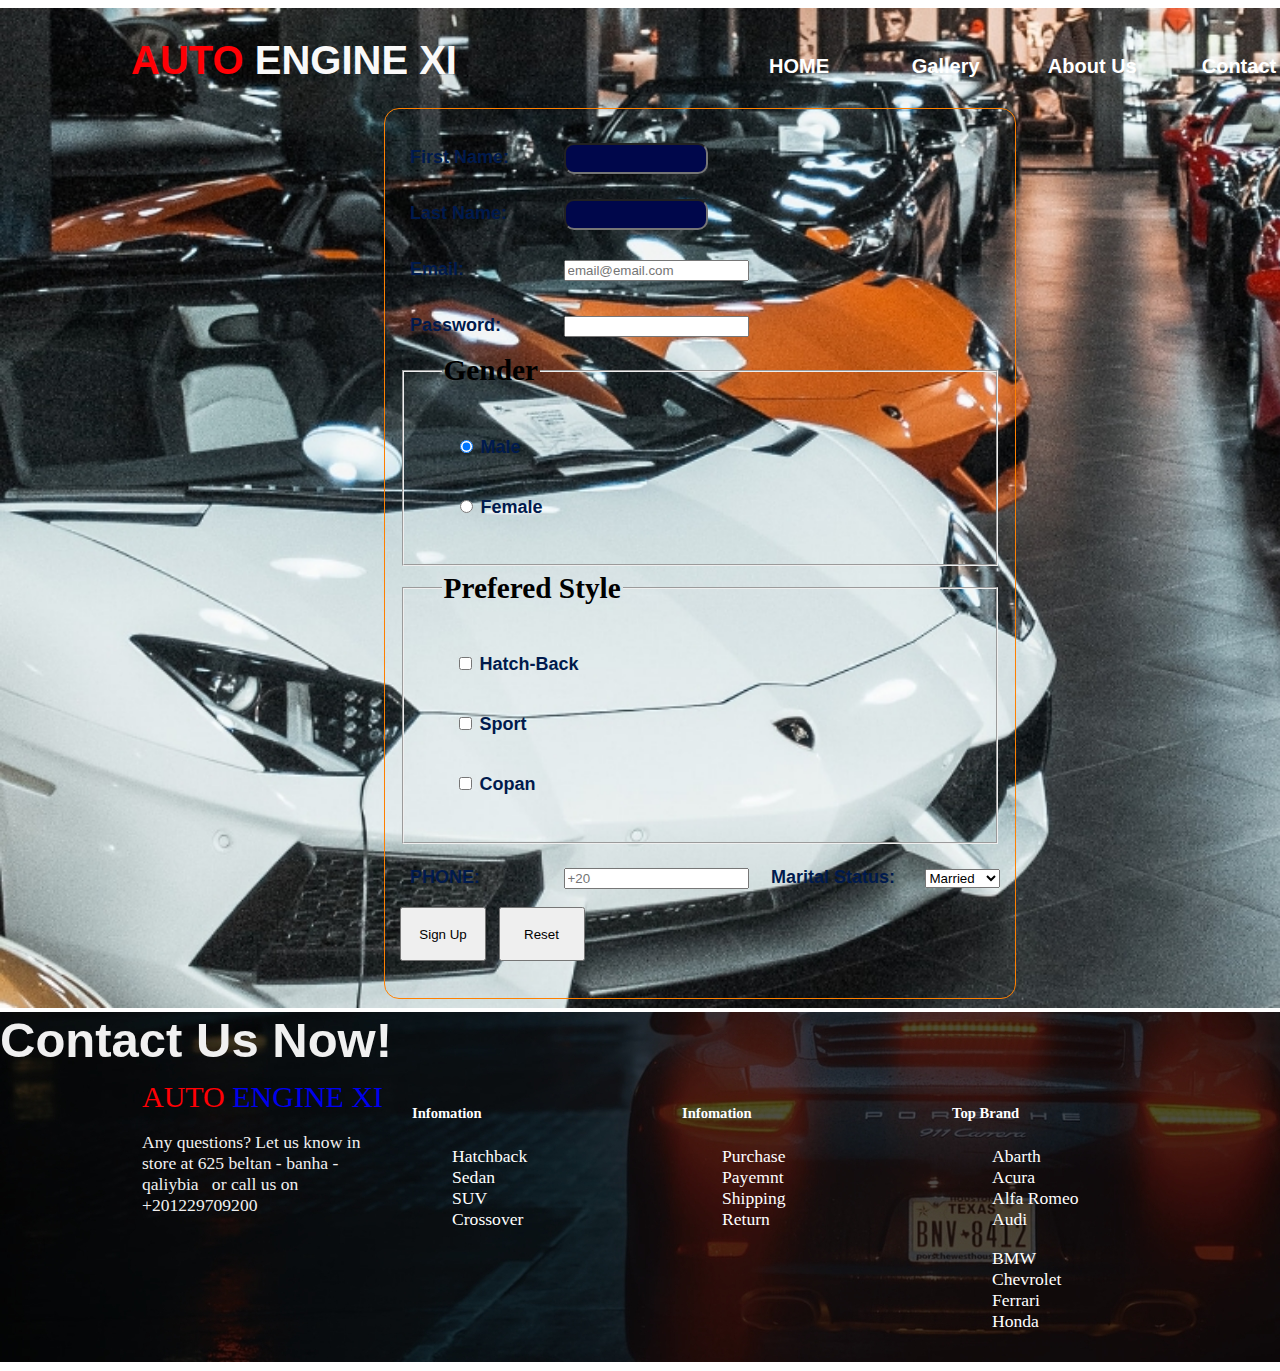
==== signup.html @ bfe282f8 "Add files via upload" ====
<!doctype html>
<html>
<head>
<title>AUTO ENGINE Motors</title>
	<link href="style.css" rel="stylesheet">
	<style type="text/css">
	#slider {
    height: 800px;
    background-color: rgba(169,189,154,1.00) !important;
    padding-top: 12px;
}
    label {
    color: rgba(0,26,77,1.00);
    font-family: "Gill Sans", "Gill Sans MT", "Myriad Pro", "DejaVu Sans Condensed", Helvetica, Arial, sans-serif;
    width: 141px;
    display: inline-block;
    margin-left: 10px;
    font-size: 18px;
}
    #client_feedback {
    /* [disabled]width: 800px; */
    border: thin groove rgba(255,128,0,1.00);
    border-radius: 15px;
    margin-left: auto;
    margin-right: auto;
    padding-top: 15px;
    padding-right: 15px;
    padding-bottom: 15px;
    padding-left: 15px;
    background-image: url(woodpattern.png);
    width: 600px;
    height: 859px !important;
}
    .field {
    background-color: rgba(0,7,75,1.00);
    color: rgba(255,255,255,1.00);
    width: 130px;
    height: 25px;
    padding-left: 5px;
    padding-right: 5px;
    border-radius: 10px;
}
    #client_feedback fieldset legend {
    font-size: 22pt;
    color: #000000;
}
		#cvr {
    background-image: url(img/about-pic.jpg)
.jpg");
    background-size: auto auto;
    background-image: url(img/about-pic.jpg);
    /* [disabled]width: 0px; */
    height: 1000px;
		}
    #cvr #client_feedback #number {
    clear: right;
}
#mar   {
    clear: left;
}
    #mar {
}
		#message {
    display: none;
    background: #f1f1f1;
    color: #000;
    position: absolute;
    padding: 20px;
    margin-top: 10px;
    top: 140px;
}

#message p {
  padding: 10px 35px;
  font-size: 18px;
}

/* Add a green text color and a checkmark when the requirements are right */
.valid {
  color: green;
}

.valid:before {
  position: relative;
  left: -35px;
  content: "&#10004;";
}

/* Add a red text color and an "x" icon when the requirements are wrong */
.invalid {
  color: red;
}

.invalid:before {
  position: relative;
  left: -35px;
  content: "&#10006;";
}
    #submit2 {
    width: 86px;
    height: 54px;
}
    #cvr #client_feedback #reset {
    width: 86px;
    height: 54px;
}
    </style>
<!--The following script tag downloads a font from the Adobe Edge Web Fonts server for use within the web page. We recommend that you do not modify it.--><script>var __adobewebfontsappname__="dreamweaver"</script><script src="http://use.edgefonts.net/arizonia:n4:default;allan:n7:default.js" type="text/javascript"></script>
</head>

<body>
<section class="menu" id="cvr">
	<header>
	  <a href="#" id="logo" alt=""> <span class="red">AUTO  </span>ENGINE XI</a>
	 <ul id="links">
		<li><a href="index.html">HOME</a></li>
		<li><a href="gallery.html">Gallery</a></li>
		 <li><a href="">About Us</a></li>
		<li><a href="contact.html">Contact</a></li>
</ul>
	
	</header>
  <form action="send form to an email.php" method="get" name="client_feedback" id="client_feedback">
    <label for="firstname">First Name:</label>
      <input name="firstname" type="text" class="field" id="firstname" tabindex="30" required="required" >
      <br>
      <label for="lastname">Last Name:</label>
      <input name="lastname" type="text" required="required" class="field" id="lastname" tabindex="10">
      <br>
      <label for="email">Email:</label>
      <input name="email" type="email" id="email" placeholder="email@email.com" tabindex="20" required="required">
      <br>
      <label for="psw">Password:</label>
        <input type="password" id="psw" name="psw" pattern="(?=.*\d)(?=.*[a-z])(?=.*[A-Z]).{8,}" title=" Must start with uppercase character,Must include 8 characters no more no less, Must include one digit at least,Must include one special character like - , _ , #, &, and *, No white spaces allowed in the password  " required maxlength="8">

      <fieldset>
        <legend>Gender</legend>
        <table width="200">
          <tr>
            <td><label>
              <input name="gender" type="radio" id="gender_0" value="male" checked="checked">
              Male</label></td>
          </tr>
          <tr>
            <td><label>
              <input type="radio" name="gender" value="female" id="gender_1">
              Female </label></td>
          </tr>
        </table>
      </fieldset>
      <fieldset>
        <legend>Prefered Style</legend>
        <table width="200">
          <tr>
            <td><label>
              <input type="checkbox" name="style_0" value="class" id="style_0">
              Hatch-Back</label></td>
          </tr>
          <tr>
            <td><label>
              <input type="checkbox" name="style_1" value="mdrn" id="style_1">
              Sport</label></td>
          </tr>
          <tr>
            <td><label>
              <input type="checkbox" name="style_2" value="ultra" id="style_2">
              Copan</label></td>
          </tr>
        </table>
      </fieldset>
	    <label for="number"> PHONE:</label>
      <input  name="number" id="number" placeholder="+20">
      <label for="marital" id="mar">Marital Status:</label>
          <select name="marital" id="marital">
        <option value="single">Single</option>
        <option value="mrd" selected="selected">Married</option>
        <option value="div">Divorced</option>
        <option value="wid">Widow</option>
      </select>
     
      <br>
      <input type="submit" name="submit" id="submit2" value="Sign Up" formaction="send form to an email.php">
      <input type="reset" name="reset" id="reset" value="Reset">
  </form>
  
			<div id="message">
  <h3>Password must contain the following:</h3>
  <p id="letter" class="invalid">A <strong>lowercase</strong> letter</p>
  <p id="capital" class="invalid">A <b>capital (uppercase)</b> letter</p>
  <p id="number2" class="invalid">A <strong>number</strong></p>
  <p id="length" class="invalid">Minimum <b>8 characters</b></p>
</div>
	</section>
<footer>
  <h2>Contact Us Now!</h2>
  <div class="footer1">
    <div class="info"> <a href="index.html" id="logo1" alt=""> <span class="red">AUTO </span>ENGINE XI</a>
      <p>Any questions? Let us know in store at 625 beltan - banha - qaliybia&nbsp; &nbsp;or call us
        on +201229709200</p>
    </div>
    <div class="info">
      <h5>Infomation</h5>
      <ul>
        <li><a href="#"><i class="fa fa-angle-right"></i> Hatchback</a></li>
        <li><a href="#"><i class="fa fa-angle-right"></i> Sedan</a></li>
        <li><a href="#"><i class="fa fa-angle-right"></i> SUV</a></li>
        <li><a href="#"><i class="fa fa-angle-right"></i> Crossover</a></li>
      </ul>
    </div>
    <div class="info">
      <h5>Infomation</h5>
      <ul>
        <li><a href="#"><i class="fa fa-angle-right"></i> Purchase</a></li>
        <li><a href="#"><i class="fa fa-angle-right"></i> Payemnt</a></li>
        <li><a href="#"><i class="fa fa-angle-right"></i> Shipping</a></li>
        <li><a href="#"><i class="fa fa-angle-right"></i> Return</a></li>
      </ul>
    </div>
    <div class="info">
      <h5>Top Brand</h5>
      <ul>
        <li><a href="#"><i class="fa fa-angle-right"></i> Abarth</a></li>
        <li><a href="#"><i class="fa fa-angle-right"></i> Acura</a></li>
        <li><a href="#"><i class="fa fa-angle-right"></i> Alfa Romeo</a></li>
        <li><a href="#"><i class="fa fa-angle-right"></i> Audi</a></li>
      </ul>
      <ul>
        <li><a href="#"><i class="fa fa-angle-right"></i> BMW</a></li>
        <li><a href="#"><i class="fa fa-angle-right"></i> Chevrolet</a></li>
        <li><a href="#"><i class="fa fa-angle-right"></i> Ferrari</a></li>
        <li><a href="#"><i class="fa fa-angle-right"></i> Honda</a></li>
      </ul>
    </div>
    <!-- Link back to Colorlib can't be removed. Template is licensed under CC BY 3.0. -->
    <!-- Link back to Colorlib can't be removed. Template is licensed under CC BY 3.0. -->
  </div>
</footer>
	<script src="jquery-3.4.1.min.js"></script>
<script>
var myInput = document.getElementById("psw");
var letter = document.getElementById("letter");
var capital = document.getElementById("capital");
var number = document.getElementById("number");
var length = document.getElementById("length");




// When the user starts to type something inside the password field
myInput.onkeyup = function() {
  // Validate lowercase letters
  var lowerCaseLetters = /[a-z]/g;
  if(myInput.value.match(lowerCaseLetters)) {
    letter.classList.remove("invalid");
    letter.classList.add("valid");
  } else {
    letter.classList.remove("valid");
    letter.classList.add("invalid");
}

  // Validate capital letters
  var upperCaseLetters = /[A-Z]/g;
  if(myInput.value.match(upperCaseLetters)) {
    capital.classList.remove("invalid");
    capital.classList.add("valid");
  } else {
    capital.classList.remove("valid");
    capital.classList.add("invalid");
  }

  // Validate numbers
  var numbers = /[0-9]/g;
  if(myInput.value.match(numbers)) {
    number.classList.remove("invalid");
    number.classList.add("valid");
  } else {
    number.classList.remove("valid");
    number.classList.add("invalid");
  }

  // Validate length
  if(myInput.value.length = 8) {
    length.classList.remove("invalid");
    length.classList.add("valid");
  } else {
    length.classList.remove("valid");
    length.classList.add("invalid");
  }
}
</script>
</body>
</html>
---- style.css ----
.menu {
    background-image: url(img/hero-bg.jpg);
    /* [disabled]width: 200px; */
    height: 800px;
    background-repeat: no-repeat;
    background-size: cover;

}
body header ul {
    list-style-type: none;
    text-decoration: none;
    padding-left: 10px;
}
#logo {
    list-style-type: none;
    text-decoration: none;
    color: #F9F9F9;
    font-size: 40px;
    font-family: Impact, Haettenschweiler, "Franklin Gothic Bold", "Arial Black", sans-serif;
    margin-top: 30px;
}
header ul li a {
    text-decoration: none;
    display: inline-block;
    left: 20px;
    top: -24px;
    position: relative;
    color: #FC0004;
    width: 100px;
}


header {
    display: flex;
    height: 100px;
    justify-content: space-around;
}

.cars {
    /* [disabled]display: flex; */
    width: 295px;
    height: 400px;
    margin-top: 25px;
    margin-right: 25px;
    margin-left: 25px;
    margin-bottom: 25px;
    float: left;
    border: 1px solid #ebebeb;
    border-bottom-left-radius: 10px;
    border-bottom-right-radius: 10px;
    /* [disabled]border-top-right-radius: 10px; */
    /* [disabled]border-top-left-radius: 10px; */
    background-repeat: no-repeat;
}
.menu div {
    width: 500px;
    font-size: 15pt;
    position: relative;
    top: 67pt;
    left: 395pt;
    text-align: center;
    align-content: center;
    justify-content: center;
    display: block;
}


.cars img {
    width: 295px;
    height: 150px;
    display: block;
}



#links {
    display: flex;
    width: 540px;
    justify-content: space-between;
    color: #E5E5E5;
    height: 100%;
    text-align: center;
}

#submit {
    display: flex;
    list-style-type: none;
    text-decoration: none;
}
.menu {
}
#submit ul li a {
    text-decoration: none;
}


#links li a {
    color: #FFFFFF;
    font-family: "Gill Sans", "Gill Sans MT", "Myriad Pro", "DejaVu Sans Condensed", Helvetica, Arial, sans-serif;
    font-size: 20px;
    background-repeat: no-repeat;
    background-size: cover;
}
.menu  {
   font-size: 50px;
    color: #ffffff;
    font-weight: 700;
    line-height: 45px;
}
body {
    width: 1400px;
    margin-left: auto;
    margin-right: auto;
}
#choose {
    display: flex;
    justify-content: space-around;
    height: 500px;
    background-color: #F7F7F7;
}

.details {
    clear: left;
}
#submit li a {
    width: 94px;
    height: 40px;
    font-style: normal;
    font-size: 25px;
    background-color: #000000;
    color: #FFFFFF;
    font-family: Impact, Haettenschweiler, "Franklin Gothic Bold", "Arial Black", sans-serif;
    margin-right: 58px;
    padding-left: 12px;
    padding-top: 12px;
    padding-right: 12px;
    padding-bottom: 12px;
    font-weight: 700;
    position: relative;
    top: 116px;
    left: 586px;
    text-decoration-line: none;
    display: inline-block;
    text-align: center;
}
#feature {
    justify-content: center;
    display: block;
    text-align: center;
}
#feature h1 {
    font-family: Consolas, "Andale Mono", "Lucida Console", "Lucida Sans Typewriter", Monaco, "Courier New", monospace;
}
.details {
    text-align: center;
    background-position: 0px 90%;
    background-color: #D4C7C7;
}



#submit li a:hover {
    background-color: transparent;
    transition-property: all;
    transition-duration: 0.75s;
    transition-timing-function: ease-out;
    border: thin solid #FF0004;


}


.cars a {
    font-size: 16px;
    background-color: #F1061C;
    width: 120px;
    height: 40px;
    display: block;
    border-radius: 10px;
    margin-top: 10px;
    margin-right: auto;
    margin-left: auto;
    margin-bottom: 10px;
    box-sizing: border-box;
    padding-left: 25px;
    padding-top: 10px;
    text-decoration: none;
    font-family: "Gill Sans", "Gill Sans MT", "Myriad Pro", "DejaVu Sans Condensed", Helvetica, Arial, sans-serif;
    letter-spacing: 2px;
    background-image: url(shopping-cart-icon-29083.png);
    background-size: auto 75%;
    background-repeat: no-repeat;
    background-position: -35% center;
    transition-property: all;
    transition-duration: 0.75s;
    transition-timing-function: cubic-bezier(0.06, 1.45, 0.82, 1.44);
    color: #FDFDFD;
	
}
.cars a:hover{
	letter-spacing: 0px;
	padding-left: 15px;
	width: 140px;
	background-position: 85% center;
}
.cars h3 {
	 color: #001585;
    margin-top: 10px;
    margin-bottom: 5px;
    text-align: center;
    font-family: 'El Messiri', sans-serif;
    font-style: normal;
    font-weight: 400;
    font-size: 20pt;
	
}
.cars p {
	     padding: 10px  10px 10px 20px;
	
}
span {
    color: #FF0005;
}
main {
    width: 1400px;
    /* [disabled]background-color: #8E8E8E; */
}
.details1 {
    clear: left;
    text-align: center;
    height: 200px;
    background-color: #FFFFFF;
}
#choose div {
    text-align: left;
}
#choose div h3 {
    font-size: 30px;
    color: #FC070B;
    height: 66px;
}



#links li a:hover {
    color: #FF0004;
    border-bottom: 4px solid #FF0004;
    font-size: 22px;
    height: 60%;
    text-align: center;
    transition-property: all;
    transition-duration: 0.6s;
    font-family: "Gill Sans", "Gill Sans MT", "Myriad Pro", "DejaVu Sans Condensed", Helvetica, Arial, sans-serif;
    width: 123px;
}
.menu div h1 {
    font-size: 75px;
    text-align: center;
}
.menu div p {
    text-shadow: 0px 0px #EF080C;
    color: #FF0004;
}
.menu div p:hover {
    font-size: 34px;
	 transition-property: all;
    transition-duration: 0.75s;
}


.menu header #logo:hover {
    font-size: 45px;
	 transition-property: all;
    transition-duration: 0.4s;

}

footer ul li a {
    list-style-type: none;
    text-decoration: none;
    color: white;
}
footer ul li {
    list-style-type: none;
}
footer h5 {
    color: white;
}
footer {
    background-image: url(img/call-bg.jpg);
    background-repeat: no-repeat;
    background-position: 0% 0%;
    /* [disabled]display: flex; */
    height: 350px;
    margin-top: -37px;
}
.footer1 {
}
body footer h2 {
    width: 100%;
    height: 50px;
    clear: right;
}
.footer1 .info {
    width: 250px;
    /* [disabled]display: block; */
    float: left;
    position: relative;
    /* [disabled]right: -289px; */
    justify-content: space-around;
    top: -22px;
    font-size: 110%;
    margin-right: 20px;
    left: 142px;
}
footer h2 {
    color: #F0F0F0;
    font-family: "Gill Sans", "Gill Sans MT", "Myriad Pro", "DejaVu Sans Condensed", Helvetica, Arial, sans-serif;
    font-size: 49px;
}

.footer1 .info #logo1 {
    text-decoration: none;
    font-size: 30px;
}

.footer1 .info p {
    color: #F0F0F0;
}












@media screen and (max-width:640px){
main {
    width: 90%;
}


	header{
		height: auto;
	}
	
	header ul li a:link{
		width: 100%;
		float: none;
		margin: 0px;
	}
	
	
	
	#slider img{
		width: 100%;
		height: auto;
	}
	h1{
		display: block;
	}
	
	.cars{
    width: 638px;
    margin: 10px auto;
    float: none;
	}
.cars img {
    width: 95%;
}

	
	
}

@media screen and (min-width:992px){

	
}



@media screen and (min-width:640px) and (max-width:992px){
.cars {
    width: 643px;
    height: 500px;
}
.cars img {
    width: 640px;
    height: 300px;
}
.menu {
    width: 103%;
    height: 1121px;
    background-size: cover;
}
#feature {
    width: 100%;
    font-size: 30px;
}
#about .details1 {
    font-size: 120%;
    height: 257px;
}
#choose div {
    font-size: 0%;
}



body {
    padding-left: auto;
    padding-right: auto;
}
#submit li a {
    width: 142px;
    /* [disabled]margin-right: 32px; */
    height: 45px;
}








}
#client_feedback{
width: 600px;
	border: thin groove rgba(255,128,0,1.00);
	border-radius: 15px;
	margin-left: auto;
	margin-right: auto;
	padding-top: 15px;
	padding-right: 15px;
	padding-bottom: 15px;
	padding-left: 15px;
background-image: url(woodpattern.png);}
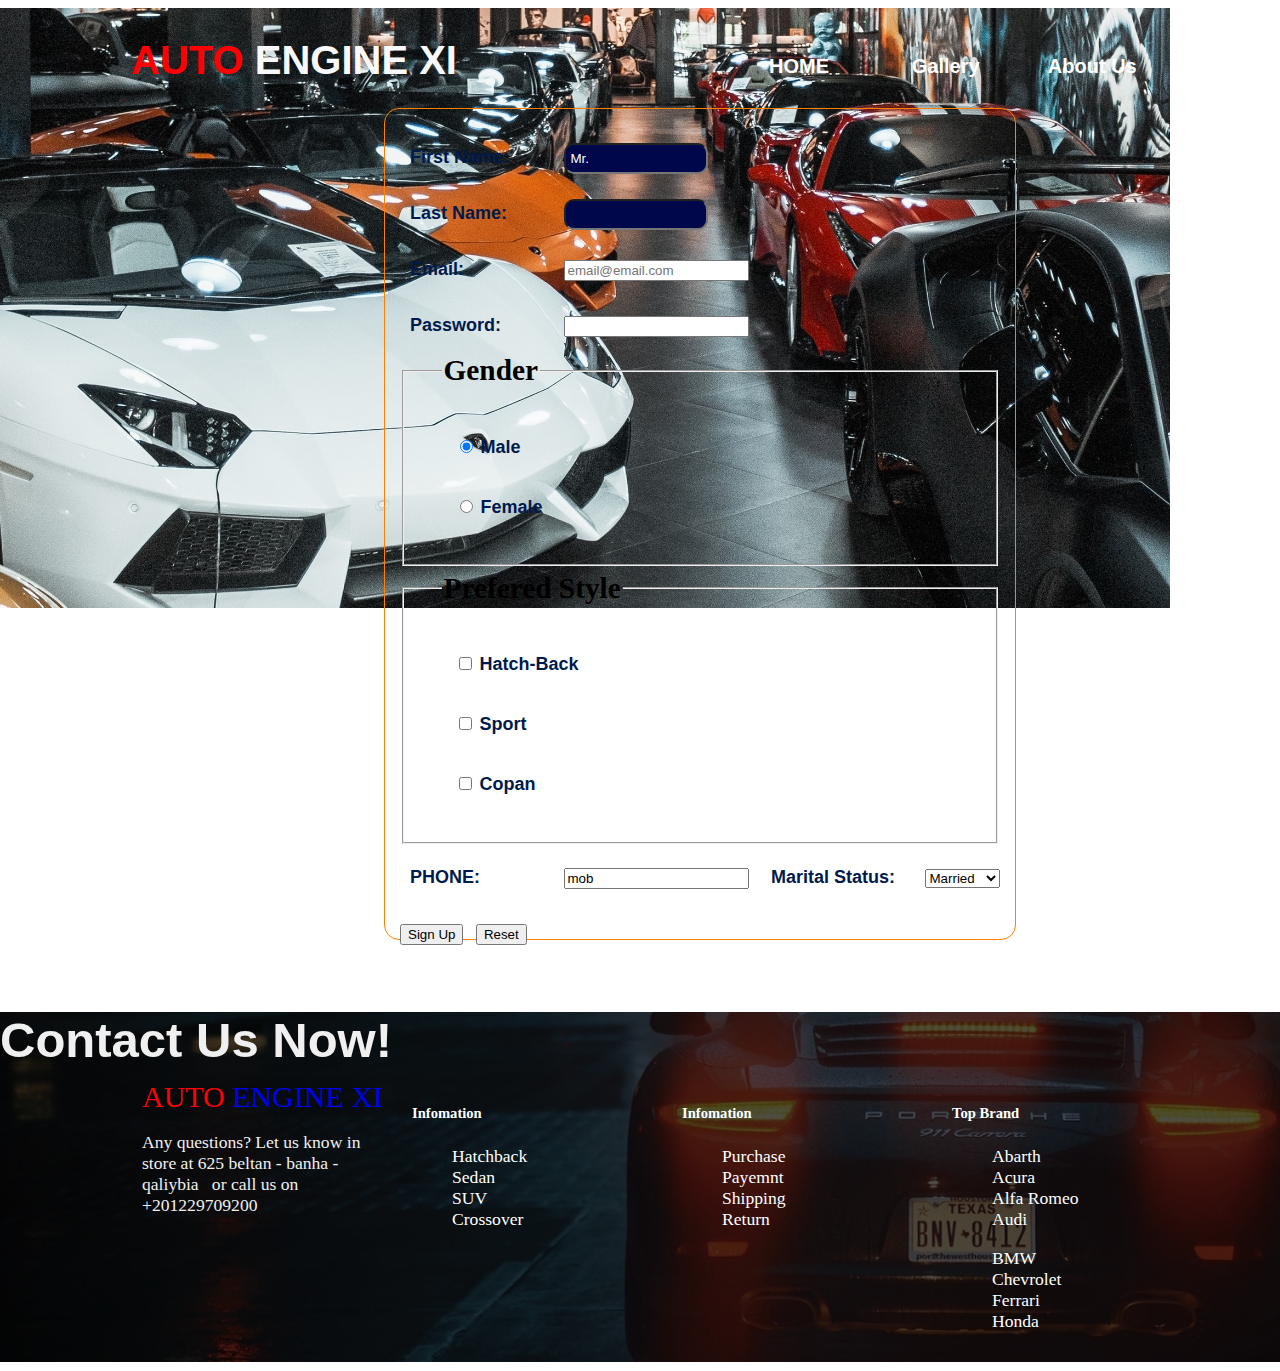
==== commit cc275862: "Add files via upload" ====
--- a/signup.html
+++ b/signup.html
@@ -28,8 +28,8 @@
     padding-bottom: 15px;
     padding-left: 15px;
     background-image: url(woodpattern.png);
-    width: 600px;
-    height: 859px !important;
+		width:600px;
+		height: 800px !important;
 }
     .field {
     background-color: rgba(0,7,75,1.00);
@@ -45,8 +45,8 @@
     color: #000000;
 }
 		#cvr {
-    background-image: url(img/about-pic.jpg)
-.jpg");
+    background-image: url(img/about-pic.jpg);
+
     background-size: auto auto;
     background-image: url(img/about-pic.jpg);
     /* [disabled]width: 0px; */
@@ -61,13 +61,12 @@
     #mar {
 }
 		#message {
-    display: none;
-    background: #f1f1f1;
-    color: #000;
-    position: absolute;
-    padding: 20px;
-    margin-top: 10px;
-    top: 140px;
+  display:none;
+  background: #f1f1f1;
+  color: #000;
+  position: relative;
+  padding: 20px;
+  margin-top: 10px;
 }
 
 #message p {
@@ -95,14 +94,6 @@
   position: relative;
   left: -35px;
   content: "&#10006;";
-}
-    #submit2 {
-    width: 86px;
-    height: 54px;
-}
-    #cvr #client_feedback #reset {
-    width: 86px;
-    height: 54px;
 }
     </style>
 <!--The following script tag downloads a font from the Adobe Edge Web Fonts server for use within the web page. We recommend that you do not modify it.--><script>var __adobewebfontsappname__="dreamweaver"</script><script src="http://use.edgefonts.net/arizonia:n4:default;allan:n7:default.js" type="text/javascript"></script>
@@ -122,17 +113,16 @@
 	</header>
   <form action="send form to an email.php" method="get" name="client_feedback" id="client_feedback">
     <label for="firstname">First Name:</label>
-      <input name="firstname" type="text" class="field" id="firstname" tabindex="30" required="required" >
+      <input name="firstname" type="text" class="field" id="firstname" tabindex="30" value="Mr.">
       <br>
       <label for="lastname">Last Name:</label>
       <input name="lastname" type="text" required="required" class="field" id="lastname" tabindex="10">
       <br>
       <label for="email">Email:</label>
-      <input name="email" type="email" id="email" placeholder="email@email.com" tabindex="20" required="required">
+      <input name="email" type="email" id="email" placeholder="email@email.com" tabindex="20">
       <br>
       <label for="psw">Password:</label>
-        <input type="password" id="psw" name="psw" pattern="(?=.*\d)(?=.*[a-z])(?=.*[A-Z]).{8,}" title=" Must start with uppercase character,Must include 8 characters no more no less, Must include one digit at least,Must include one special character like - , _ , #, &, and *, No white spaces allowed in the password  " required maxlength="8">
-
+      <input type="password" name="psw" id="psw" tabindex="40">
       <fieldset>
         <legend>Gender</legend>
         <table width="200">
@@ -169,7 +159,7 @@
         </table>
       </fieldset>
 	    <label for="number"> PHONE:</label>
-      <input  name="number" id="number" placeholder="+20">
+      <input  name="number" id="mob" placeholder="+20" value="mob">
       <label for="marital" id="mar">Marital Status:</label>
           <select name="marital" id="marital">
         <option value="single">Single</option>
@@ -185,9 +175,9 @@
   
 			<div id="message">
   <h3>Password must contain the following:</h3>
-  <p id="letter" class="invalid">A <strong>lowercase</strong> letter</p>
+  <p id="letter" class="invalid">A <b>lowercase</b> letter</p>
   <p id="capital" class="invalid">A <b>capital (uppercase)</b> letter</p>
-  <p id="number2" class="invalid">A <strong>number</strong></p>
+  <p id="number" class="invalid">A <b>number</b></p>
   <p id="length" class="invalid">Minimum <b>8 characters</b></p>
 </div>
 	</section>
@@ -243,8 +233,15 @@
 var number = document.getElementById("number");
 var length = document.getElementById("length");
 
-
-
+// When the user clicks on the password field, show the message box
+myInput.onfocus = function() {
+  document.getElementById("message").style.display = "block";
+}
+
+// When the user clicks outside of the password field, hide the message box
+myInput.onblur = function() {
+  document.getElementById("message").style.display = "none";
+}
 
 // When the user starts to type something inside the password field
 myInput.onkeyup = function() {
@@ -279,7 +276,7 @@
   }
 
   // Validate length
-  if(myInput.value.length = 8) {
+  if(myInput.value.length >= 8) {
     length.classList.remove("invalid");
     length.classList.add("valid");
   } else {
